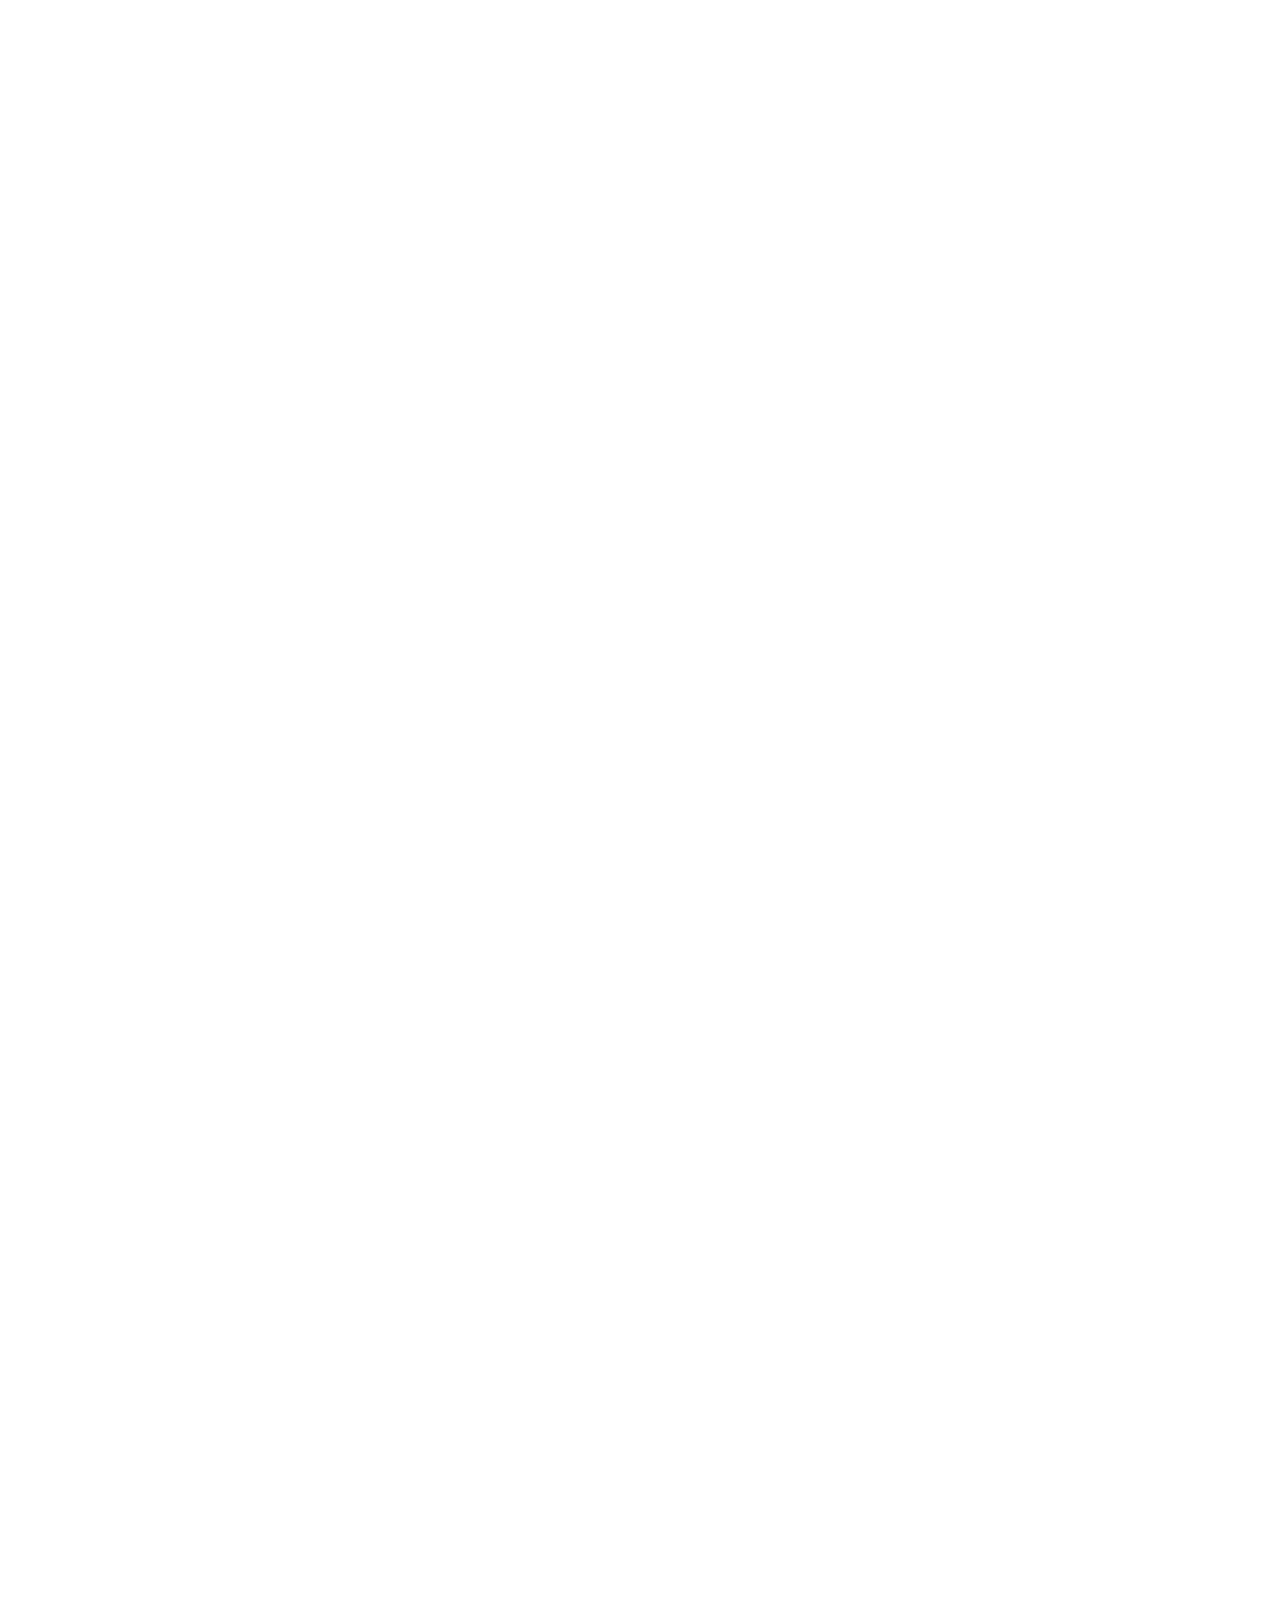
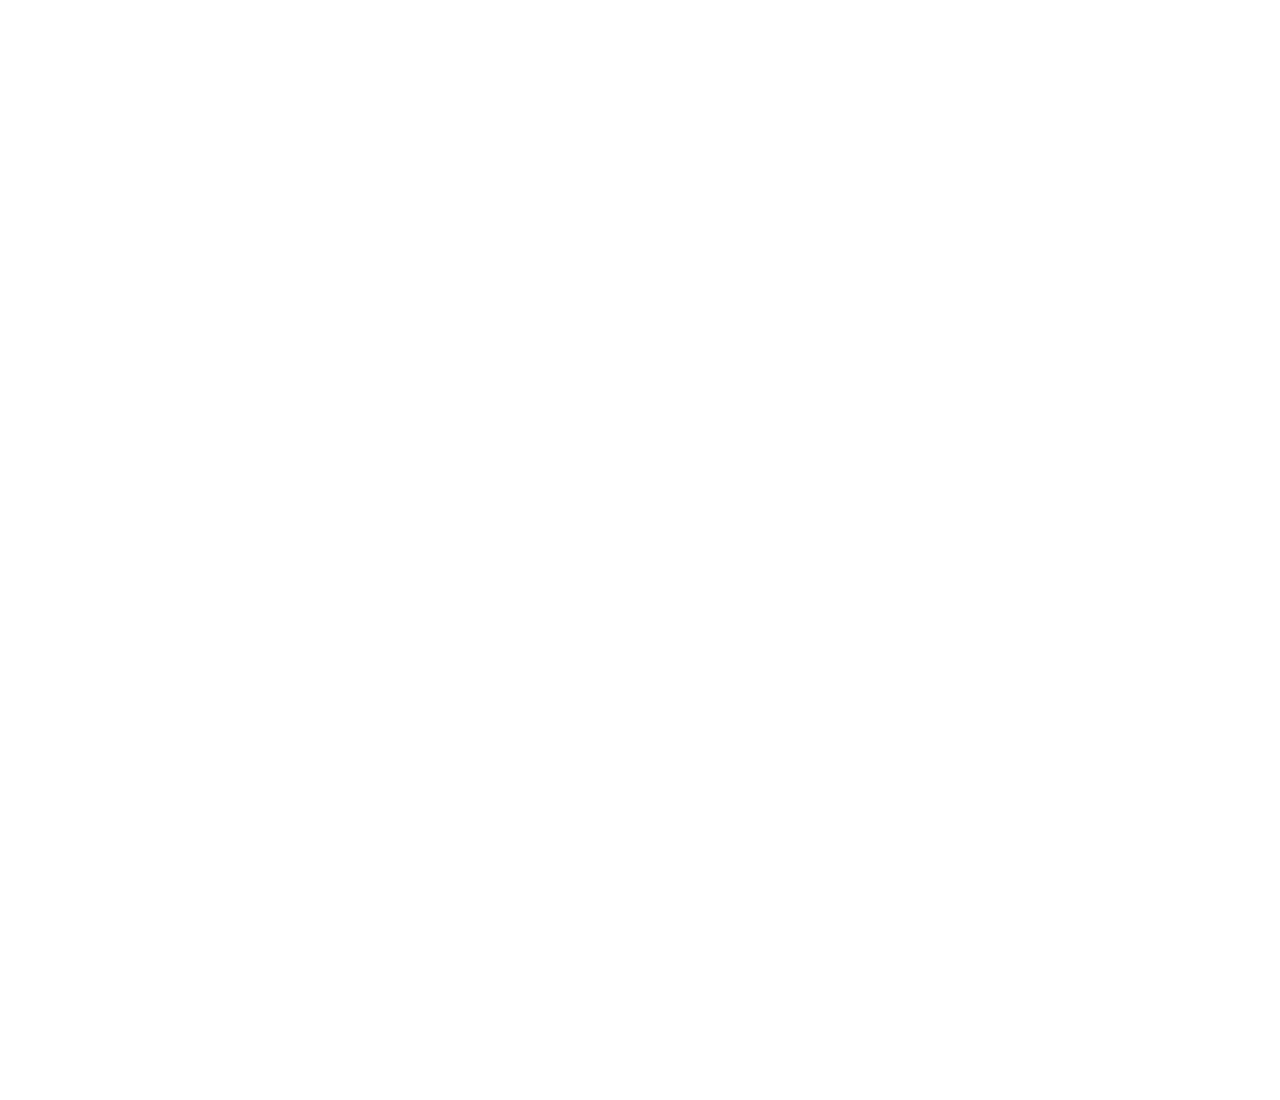
==== index.html @ 64f426f4 "first commit" ====
<!DOCTYPE html>
<html lang="en">
<head>
    <meta charset="UTF-8">
    <meta name="viewport" content="width=device-width, minimum-scale=1, maximum-scale=1">
    <title>一个测试网页</title>

    <style>
        body{
            margin: 0;
            padding: 0;
        }
        .component{
            width: 50%;
            height: 50px;
            margin-bottom: 20px;
            background-color: #eee;
            display: none;
        }
    </style>
    <script src="js/lib/jquery.js"></script>
    <script src="js/lib/jquery-ui.min.js"></script>
    <script src="js/lib/jquery.fullPage.js"></script>
    <script>
        $(function(){
            $('#h5').fullpage({
                'sectionColor':['#254875','#00ff00','#254587','#695684'],
                onLeave:function(index, nextIndex, direction){
                    $('#h5').find('.page').eq(index-1).trigger('onLeave');
                },
                afterLoad:function(anchorLink,index){
                    $('#h5').find('.page').eq(index-1).trigger('onLoad');
                },
            });
            $('.page').on('onLeave',function(){
                console.log( $(this).attr('id') ,'==>>', 'onLeave');
                $(this).find('.component').trigger('onLeave')
            })
            $('.page').on('onLoad',function(){
                console.log( $(this).attr('id') ,'==>>', 'onLoad');
                $(this).find('.component').trigger('onLoad')
            })
            $('.component').on('onLoad',function(){
                $(this).fadeIn();
                return false;
            })
            $('.component').on('onLeave',function(){
                $(this).fadeOut();
                return false;
            })
        });
    </script>
</head>
<body>
<!--用于验证切换页面-->
    <div id="h5">
        <div class="page section" id="page-1">
            <div class="component logo">logo</div>
            <div class="component slogan">slogan</div>
        </div>
        <div class="page section" id="page-2">
            <div class="component desc">desc</div>
        </div>
        <div class="page section" id="page-3">
            <div class="component bar">bar</div>
        </div>
    </div>
</body>
</html>
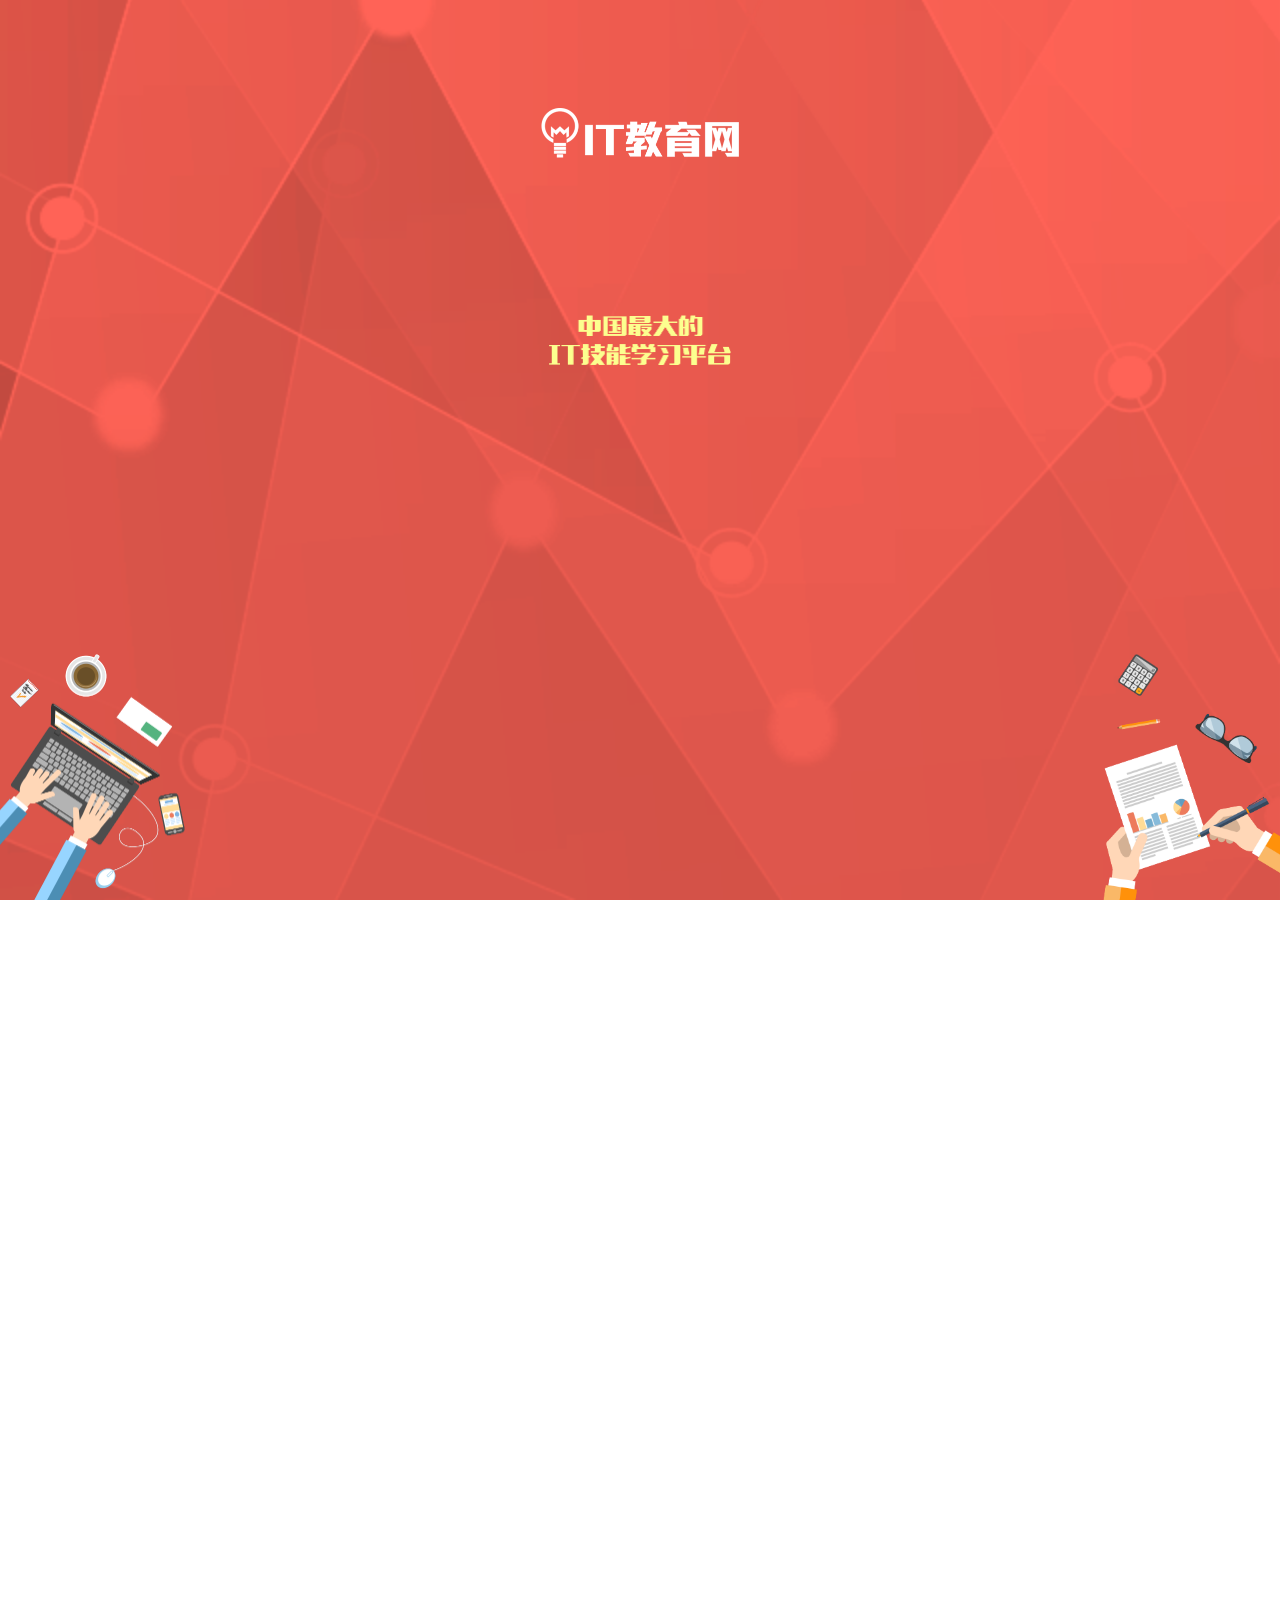
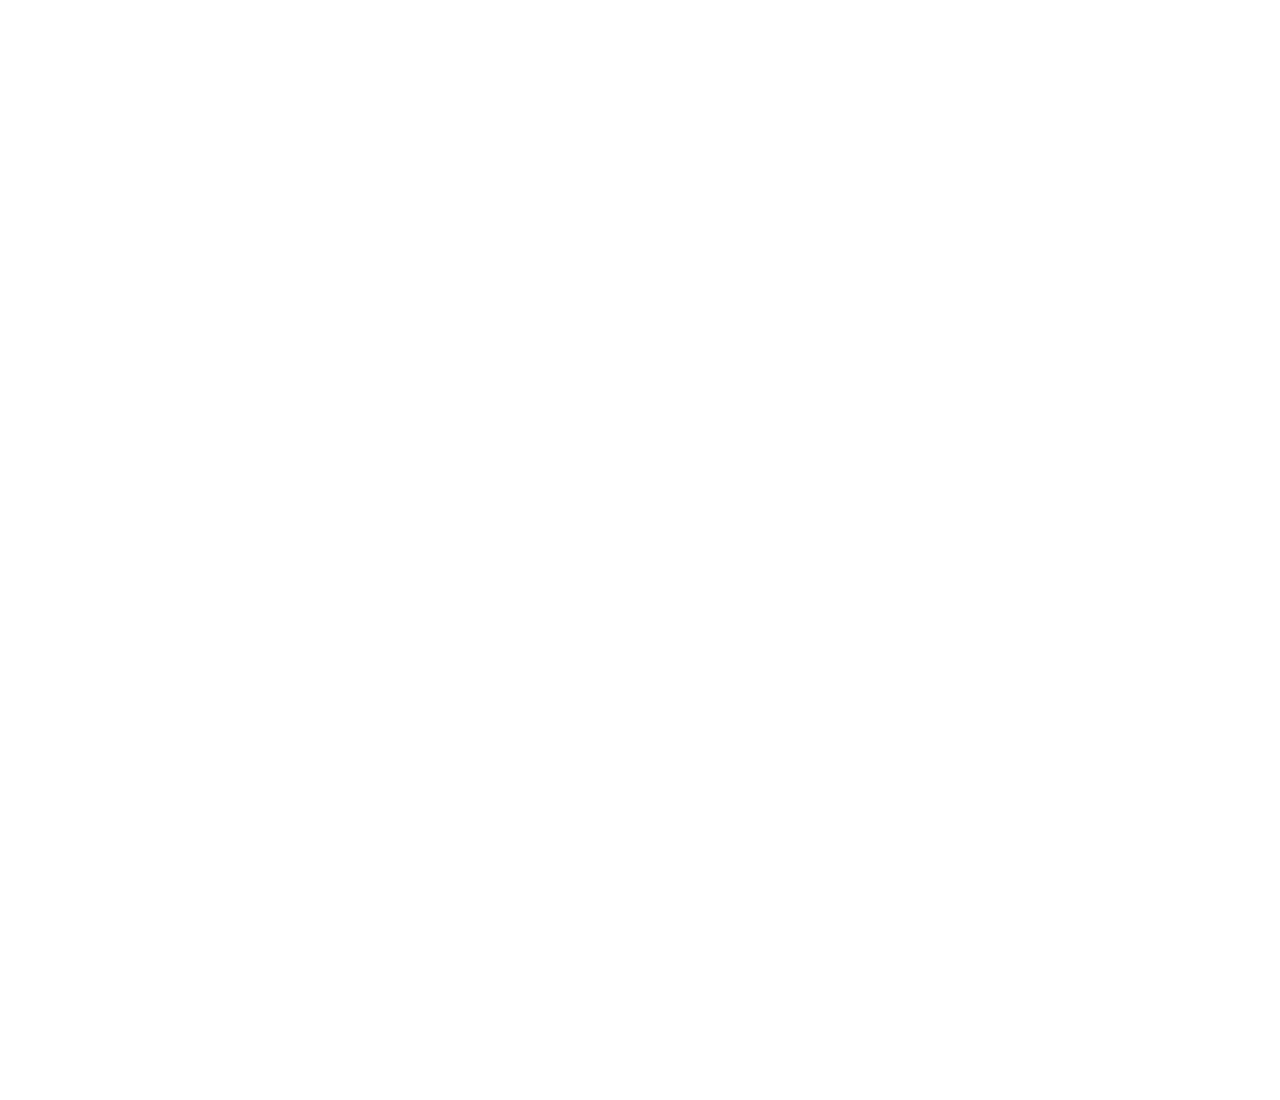
==== commit 67d965d0: "addpages" ====
--- a/index.html
+++ b/index.html
@@ -1,69 +1,263 @@
 <!DOCTYPE html>
 <html lang="en">
 <head>
-    <meta charset="UTF-8">
+    <meta charset="UTF-8" >
     <meta name="viewport" content="width=device-width, minimum-scale=1, maximum-scale=1">
-    <title>一个测试网页</title>
-
-    <style>
-        body{
-            margin: 0;
-            padding: 0;
-        }
-        .component{
-            width: 50%;
-            height: 50px;
-            margin-bottom: 20px;
-            background-color: #eee;
-            display: none;
-        }
-    </style>
+    <title>正式开发</title>
+    <!--载入所有的组件资源-->
     <script src="js/lib/jquery.js"></script>
     <script src="js/lib/jquery-ui.min.js"></script>
     <script src="js/lib/jquery.fullPage.js"></script>
-    <script>
-        $(function(){
-            $('#h5').fullpage({
-                'sectionColor':['#254875','#00ff00','#254587','#695684'],
-                onLeave:function(index, nextIndex, direction){
-                    $('#h5').find('.page').eq(index-1).trigger('onLeave');
-                },
-                afterLoad:function(anchorLink,index){
-                    $('#h5').find('.page').eq(index-1).trigger('onLoad');
-                },
-            });
-            $('.page').on('onLeave',function(){
-                console.log( $(this).attr('id') ,'==>>', 'onLeave');
-                $(this).find('.component').trigger('onLeave')
-            })
-            $('.page').on('onLoad',function(){
-                console.log( $(this).attr('id') ,'==>>', 'onLoad');
-                $(this).find('.component').trigger('onLoad')
-            })
-            $('.component').on('onLoad',function(){
-                $(this).fadeIn();
-                return false;
-            })
-            $('.component').on('onLeave',function(){
-                $(this).fadeOut();
-                return false;
-            })
-        });
+
+    <!--加载H5组件相关资源-->
+    <script type="text/javascript">
+        var res = [
+            'Base',
+            'Point',
+            'Pie',
+            'Bar',
+            'Polyline',
+            'Radar'
+        ];
+        var html = [];
+        for( s in res){
+
+            html.push('<script type="text/javascript" src="js/H5Component'+res[s]+'.js"><\/script>');
+            html.push('<link rel="stylesheet" type="text/css" href="css/H5Component'+res[s]+'.css">');
+
+
+        }
+        document.write(html.join(' '));
     </script>
+    <!--加载H5组件-->
+    <script type="text/javascript" src="js/H5.js"></script>
+    <link  rel="stylesheet" type="text/css" href="css/H5.css">
+    <!--主页逻辑样式-->
+    <style>
+
+        body{
+            margin: 0;
+            padding:0;
+        }
+        .h5_page{
+            background-image: url(imgs/page_bg.png);
+        }
+        .h5_page_face{
+
+            background-image: url(imgs/face_bg.png);
+
+        }
+        .h5_component_name_slogan{
+            -webkit-animation:rock 2s infinite 2s;
+
+        }
+
+        @-webkit-keyframes rock {
+             0%{ transform:rotate(0deg) }
+             5%{ transform:rotate(3deg) }
+             10%{ transform:rotate(-4deg) }
+             15%{ transform:rotate(3deg) }
+             20%{ transform:rotate(-2deg) }
+             25%{ transform:rotate(1deg) }
+             30%{ transform:rotate(-1deg) }
+             70%{ transform:rotate(0deg) }
+             100%{ transform:rotate(0deg) }
+        }  /*晃动动画*/
+        .h5_component_name_back{
+            top:40px;
+            -webkit-animation:back infinite 2s;
+
+        }
+        @-webkit-keyframes back {
+             50%{ top:20px }
+
+        }  /*来回移动动画*/
+        .h5_component_name_caption{
+
+            background-image: url(imgs/page_caption_bg.png);
+            width: 283px;
+            height: 160px;
+            text-align: center;
+            line-height: 140px;
+            font-size: 20px;
+            color: #fff;
+            font-weight: bold;
+        }
+    </style>
+    <!--主要逻辑-->
+    <script type="text/javascript">
+
+        $(function (){
+
+            var h5 = new H5();
+            h5.whenAddPage=function(){
+                this.addComponent('footer',{
+
+                    bg:'imgs/footer.png',
+                    css:{
+                        left:0,
+                        bottom:-20,
+                        width:'100%',
+                        height:'20px',
+                        zIndex:999
+                    },
+                    animateIn:{
+                        opacity:1,
+                        bottom:'-1px'
+                    },
+                    animateOut:{
+                        opacity:0,
+                        bottom:'-20px'
+                    },
+                    delay:500
+
+                })
+            };
+            //链式调用的原理是每一个addPage都设置了返回H5对象
+
+            h5
+                .addPage('face')
+                    .addComponent('logo',{
+                        center:true,
+                        width:395,
+                        height:130,
+                        bg:'imgs/face_logo.png',
+                        css:{opacity:0},
+                        animateIn:{top:100,opacity:1},
+                        animateOut:{top:0,opacity:0}
+                    })
+                    .addComponent('slogan',{
+                        center:true,
+                        width:365,
+                        height:99,
+                        bg:'imgs/face_slogan.png',
+                        css:{left:'0',opacity:0,top:180},
+                        animateIn:{left:'50%',opacity:1,top:'35%'},
+                        animateOut:{left:'0',opacity:0},
+                        delay:500
+                    })
+                    .addComponent('face_img_left',{
+                        width:370,
+                        height:493,
+                        bg:'imgs/face_img_left.png',
+                        css:{opacity:0,left:-50,bottom:-50},
+                        animateIn:{opacity:1,left:0,bottom:0},
+                        animateOut:{opacity:0,left:-50,bottom:-50},
+                        delay:800
+                    })
+                    .addComponent('face_img_right',{
+                        width:370,
+                        height:493,
+                        bg:'imgs/face_img_right.png',
+                        css:{opacity:0,right:-50,bottom:-50},
+                        animateIn:{opacity:1,right:0,bottom:0},
+                        animateOut:{opacity:0,right:-50,bottom:-50},
+                        delay:1000
+                    })
+                .addPage()
+                    .addComponent('caption',{text:'核心理念'})
+                    .addComponent('text',{
+                        text:'英语学习=只学有用的',
+                        width:800,
+                        height:30,
+                        center:true,
+                        css:{
+                            opacity:0,
+                            textAlign:'center',
+                            color:'red',
+                            fontSize:'30px',
+                            fontWeight:'bold',
+                            top:240
+                        },
+                        animateIn:{opacity:1,top:160},
+                        animateOut:{opacity:0,top:240}
+                    })
+                    .addComponent('description',{
+                        center:true,
+                        width:481,
+                        height:295,
+                        bg:'imgs/description_bg.gif',
+                        css:{
+                            opacity:0,
+                            padding:'15px 10px 10px 10px',
+                            color:'#fff',
+                            fontSize:'15px',
+                            lineHeight:'18px',
+                            textAlign:'justify',
+                            textIndent:'30px',
+                            top:340
+                        },
+                        text:'1大神大神的阿萨德阿萨德阿萨德按时打算的哀伤' +
+                        '打算打算的阿萨德阿',
+                        animateIn:{opacity:1,top:260},
+                        animateOut:{opacity:0,top:340},
+                        delay:800
+                    })
+                    .addComponent('people',{
+                        center:true,
+                        width:515,
+                        height:305,
+                        bg:'imgs/p1_people.png',
+                        css:{
+                            opacity:0,
+                            bottom:0
+                        },
+                        animateIn:{opacity:1,bottom:40},
+                        animateOut:{opacity:0,bottom:0},
+                        delay:500
+                    })
+                .addPage('tail')
+                    .addComponent('logo',{
+                        center:true,
+                        width:359,
+                        height:129,
+                        bg:'imgs/tail_logo.png',
+                        css:{opacity:0,top:240},
+                        animateIn:{opacity:1,top:210},
+                        animateOut:{opacity:0,top:240}
+                    })
+                    .addComponent('slogan',{
+                        center:true,
+                        width:314,
+                        height:446,
+                        bg:'imgs/tail_slogan.png',
+                        css:{opacity:0,top:300},
+                        animateIn:{opacity:1,top:330},
+                        animateOut:{opacity:0,top:300},
+                        delay:500
+                    })
+                    .addComponent('share',{
+
+                        width:128,
+                        height:120,
+                        bg:'imgs/tail_share.png',
+                        css:{opacity:0,top:110,right:110},
+                        animateIn:{opacity:1,top:10,right:20},
+                        animateOut:{opacity:0,top:110,right:110},
+                        delay:500
+                    })
+                    .addComponent('back',{
+                        center:true,
+                        width:52,
+                        height:50,
+                        bg:'imgs/tail_back.png',
+                        onclick:function(){
+                            $.fn.fullpage.moveTo(1);
+                        }
+
+                    })
+                    .loader(3);
+            //用loader方法是为了避免资源的断层显示（在有很多资源需要加载的情况下）
+
+        })
+
+    </script>
+
+
 </head>
 <body>
-<!--用于验证切换页面-->
-    <div id="h5">
-        <div class="page section" id="page-1">
-            <div class="component logo">logo</div>
-            <div class="component slogan">slogan</div>
-        </div>
-        <div class="page section" id="page-2">
-            <div class="component desc">desc</div>
-        </div>
-        <div class="page section" id="page-3">
-            <div class="component bar">bar</div>
-        </div>
-    </div>
+
+
+
 </body>
 </html>--- a/css/H5.css
+++ b/css/H5.css
@@ -0,0 +1,14 @@
+.h5{
+    height: 100%;
+}
+.h5_page{
+    position: relative;
+    width: 100%;
+    height: 100%;
+    background-color: #ddd;
+    background-size: 100%;
+    background-repeat: no-repeat;
+}
+.h5_component{
+    position: absolute;
+}